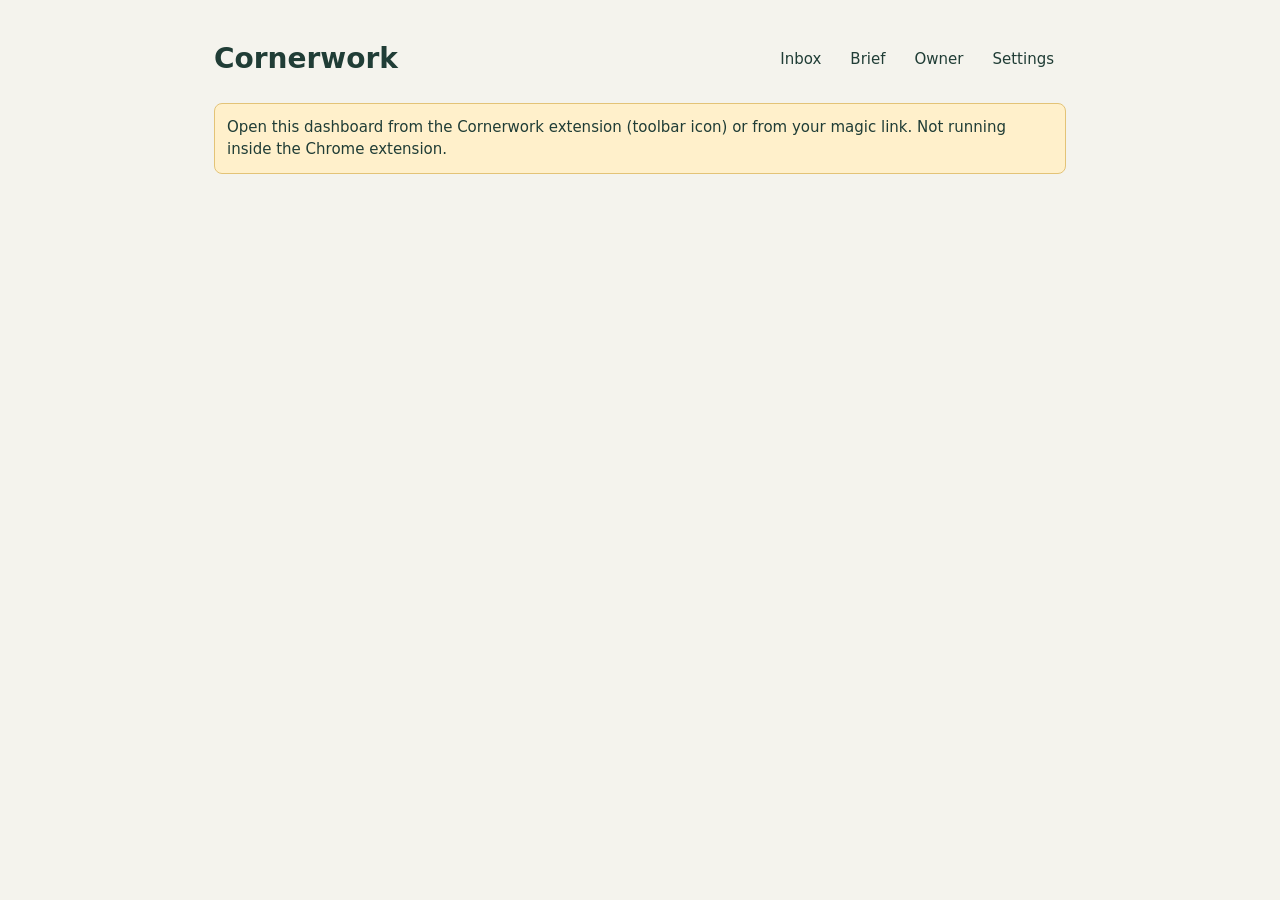
==== extension-demo/dashboard.html @ 7294e350 "Phase 2: dashboard bundle (extension tab + side panel + /c/{token} web), adapters, background proxy " ====
<!doctype html>
<html lang="en">
<head>
<meta charset="utf-8">
<meta name="viewport" content="width=device-width,initial-scale=1">
<title>Cornerwork</title>
<link rel="stylesheet" href="style.css">
</head>
<body>
<main class="dash">
<header class="row">
<h1>Cornerwork</h1>
<nav aria-label="Views">
<a href="#inbox" data-view="inbox">Inbox</a>
<a href="#brief" data-view="brief">Brief</a>
<a href="#owner" data-view="owner">Owner</a>
<a href="#settings" data-view="settings">Settings</a>
</nav>
</header>
<div id="stale" class="notice" hidden></div>
<div id="view" aria-live="polite"><p class="muted">Loading…</p></div>
<p id="status" role="status"></p>
</main>
<script type="module" src="dashboard.js?v=0.4.0"></script>
</body>
</html>
---- extension-demo/style.css ----
*{box-sizing:border-box}body{margin:0;background:#f4f3ed;color:#203d36;font:15px/1.5 system-ui,sans-serif}main{max-width:1160px;margin:auto;padding:24px}h1{font-size:28px;margin:8px 0}h2{font-size:19px}h3{font-size:16px;margin:8px 0}p{margin:8px 0}small,.muted{color:#5b6e64}button,select,textarea{font:inherit}button,a.button{background:#2f6554;color:white;border:0;border-radius:8px;padding:10px 13px;cursor:pointer;text-decoration:none;display:inline-block}button:disabled{opacity:.45;cursor:default}button.secondary{background:#e5e9df;color:#203d36}select,textarea{width:100%;padding:10px;border:1px solid #b8c4b8;border-radius:7px;background:white;color:#203d36}textarea{min-height:90px;resize:vertical}label{display:block;font-weight:600;margin:12px 0 5px}.notice{padding:12px;background:#fff0cb;border:1px solid #e3c377;border-radius:8px}.card{background:#fffef8;border:1px solid #d8dfd3;border-radius:12px;padding:18px;margin:14px 0}.layout{display:grid;grid-template-columns:1fr 390px;gap:24px}.row{display:flex;gap:8px;flex-wrap:wrap;align-items:center}.badge{font-size:12px;background:#e4ecdf;padding:4px 8px;border-radius:12px}.item{border-bottom:1px solid #e0e4db;padding:12px 0}.item:last-child{border:0}.message{padding:12px;background:#eaf0e3;border-radius:8px;white-space:pre-wrap;overflow-wrap:anywhere}iframe{width:100%;height:820px;border:1px solid #bdc9bb;border-radius:12px;background:#f4f3ed}.panel{padding:16px;max-width:600px}.panel h1{font-size:22px}nav{display:flex;gap:5px;margin:16px 0}nav button{flex:1;font-size:13px;padding:9px 5px}nav button[aria-pressed=true]{background:#203d36;color:white}#status{min-height:24px;font-size:13px;color:#345e4c}a{color:#245d4e}button:focus-visible,a:focus-visible,textarea:focus-visible,select:focus-visible{outline:3px solid #ba773f;outline-offset:3px}@media(max-width:760px){.layout{grid-template-columns:1fr}main{padding:14px}}
audio{width:100%;margin:10px 0}input[type=file]{max-width:100%}

[hidden]{display:none!important}
.dash{max-width:900px}header.row{justify-content:space-between}.dash nav a{padding:8px 12px;border-radius:8px;text-decoration:none;color:#203d36}.dash nav a[aria-current=page]{background:#203d36;color:white}.tag{display:inline-block;font-size:12px;background:#e4ecdf;padding:2px 8px;border-radius:12px;margin:2px}.flag{display:inline-block;font-size:12px;background:#fde2c8;color:#7a3e00;padding:2px 8px;border-radius:12px;margin:2px}.flag.danger{background:#f8d0d0;color:#7a0000}.badge.warn{background:#fff0cb;border:1px solid #e3c377}.tiles{display:grid;grid-template-columns:repeat(auto-fit,minmax(160px,1fr));gap:12px}.tile{background:#fffef8;border:1px solid #d8dfd3;border-radius:12px;padding:14px}.tile strong{display:block;font-size:26px}.tile small{display:block}input[type=text],input[type=password],input[type=date],input[type=url]{font:inherit;padding:8px;border:1px solid #b8c4b8;border-radius:7px;background:white;color:#203d36;max-width:100%}code{background:#e4ecdf;padding:1px 5px;border-radius:4px}
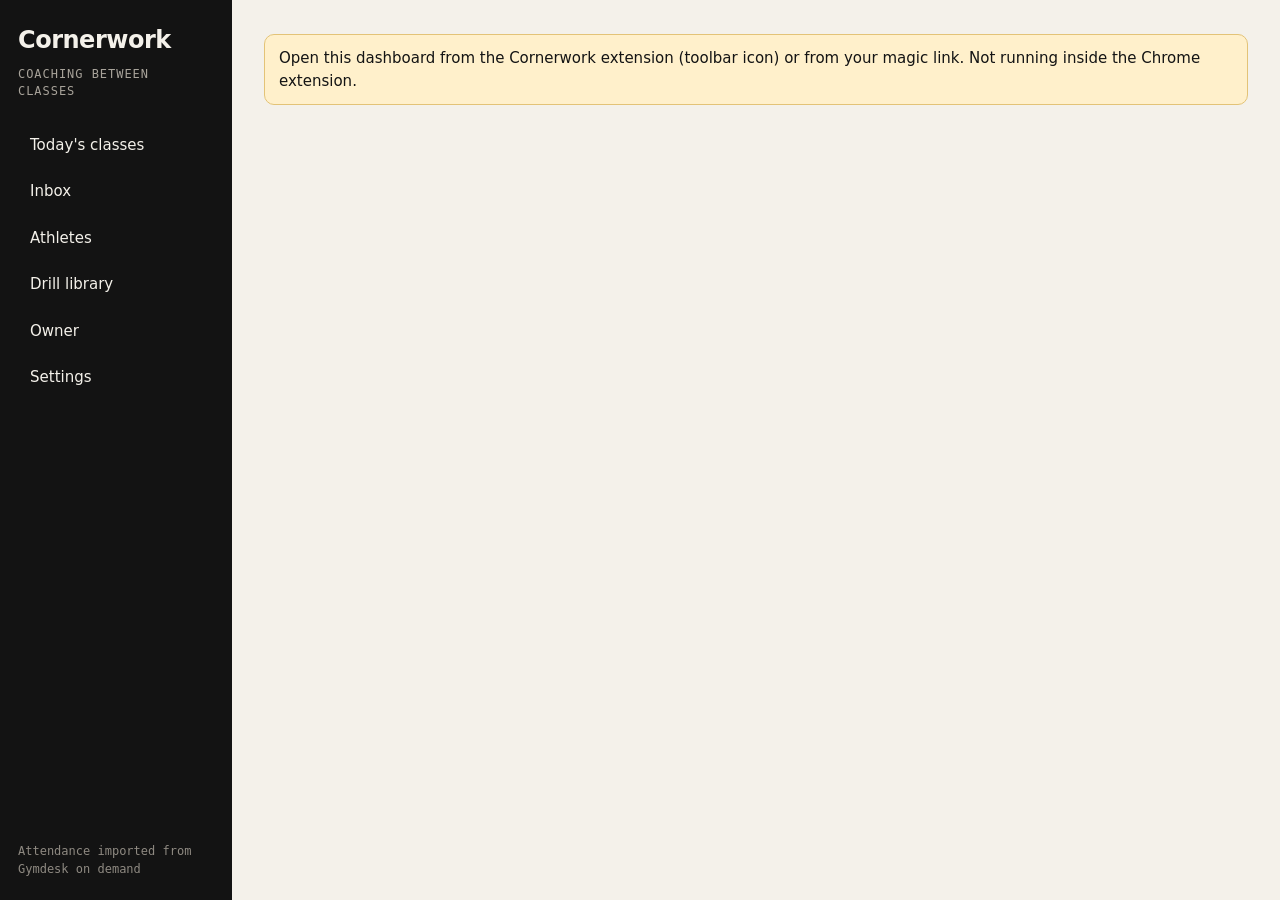
==== commit bbf837e9: "Design pass: dashboard matches design-canvas (sidebar shell, brief, owner, athletes, drill library) " ====
--- a/extension-demo/dashboard.html
+++ b/extension-demo/dashboard.html
@@ -4,23 +4,29 @@
 <meta charset="utf-8">
 <meta name="viewport" content="width=device-width,initial-scale=1">
 <title>Cornerwork</title>
-<link rel="stylesheet" href="style.css">
+<link rel="stylesheet" href="dashboard.css?v=0.5.0">
 </head>
 <body>
-<main class="dash">
-<header class="row">
-<h1>Cornerwork</h1>
+<div class="app">
+<aside class="side">
+<div class="brand">Cornerwork</div>
+<div class="mono" id="gym-label">Coaching between classes</div>
 <nav aria-label="Views">
-<a href="#inbox" data-view="inbox">Inbox</a>
-<a href="#brief" data-view="brief">Brief</a>
+<a href="#brief" data-view="brief">Today's classes</a>
+<a href="#inbox" data-view="inbox">Inbox <span class="badge zero" id="inbox-badge">0</span></a>
+<a href="#athletes" data-view="athletes">Athletes</a>
+<a href="#drills" data-view="drills">Drill library</a>
 <a href="#owner" data-view="owner">Owner</a>
 <a href="#settings" data-view="settings">Settings</a>
 </nav>
-</header>
+<div class="foot" id="foot">Attendance imported from Gymdesk on demand</div>
+</aside>
+<main class="main">
 <div id="stale" class="notice" hidden></div>
 <div id="view" aria-live="polite"><p class="muted">Loading…</p></div>
 <p id="status" role="status"></p>
 </main>
-<script type="module" src="dashboard.js?v=0.4.0"></script>
+</div>
+<script type="module" src="dashboard.js?v=0.5.0"></script>
 </body>
 </html>
--- a/extension-demo/dashboard.css
+++ b/extension-demo/dashboard.css
@@ -0,0 +1,75 @@
+/* Cornerwork dashboard: tokens from design-canvas/*.png. Works at 400px (side panel) through desktop. */
+:root{--bg:#f4f1ea;--card:#fff;--line:#e6e1d6;--ink:#141414;--muted:#6b6660;--teal:#0e5f52;--teal-soft:#ddebe6;--teal-ink:#0b4a40;
+ --orange-soft:#f8e4d2;--orange-ink:#8a4a12;--grey-soft:#e8e5de;--blue-soft:#e4e8f7;--blue-ink:#2e3f8f;--red-soft:#f8d0d0;--red-ink:#7a0000;--dark:#131313}
+*{box-sizing:border-box}
+html,body{margin:0;background:var(--bg);color:var(--ink);font:15px/1.5 -apple-system,"Segoe UI",system-ui,sans-serif}
+a{color:var(--teal)}
+h1{font-size:clamp(26px,3.4vw,44px);font-weight:800;letter-spacing:-.02em;line-height:1.05;margin:4px 0 16px}
+h2{font-size:22px;font-weight:700;letter-spacing:-.01em;margin:0 0 12px}
+h3{font-size:16px;margin:0}
+p{margin:6px 0}
+.mono{font:12px/1.4 ui-monospace,"Cascadia Mono",Consolas,monospace;letter-spacing:.08em;text-transform:uppercase;color:var(--muted)}
+.muted{color:var(--muted)}
+button,select,input,textarea{font:inherit}
+button,.button{background:var(--teal);color:#fff;border:0;border-radius:10px;padding:10px 16px;font-weight:600;cursor:pointer}
+button:disabled{opacity:.45;cursor:default}
+button.secondary,.button.secondary{background:#fff;color:var(--ink);border:1px solid var(--line)}
+button.ghost{background:transparent;color:var(--teal);padding:4px 8px;font-weight:600}
+select,input,textarea{width:100%;padding:9px 11px;border:1px solid var(--line);border-radius:9px;background:#fff;color:var(--ink)}
+textarea{min-height:88px;resize:vertical}
+label{display:block;font-weight:600;margin:10px 0 5px}
+.card{background:var(--card);border:1px solid var(--line);border-radius:14px;padding:18px}
+.card.dark{background:var(--dark);color:#f4f1ea;border-color:var(--dark)}
+.card.dark .mono{color:#a8a39a}
+.card.teal{background:var(--teal-soft);border-color:#c6dcd4;color:var(--teal-ink)}
+.card.warm{background:#fbeee2;border-color:#ecc9a6}
+.notice{padding:12px 14px;background:#fff0cb;border:1px solid #e3c377;border-radius:10px}
+.row{display:flex;gap:10px;flex-wrap:wrap;align-items:center}
+.between{justify-content:space-between}
+.chip{display:inline-block;font-size:12.5px;font-weight:600;padding:3px 10px;border-radius:999px;background:var(--grey-soft);color:#3a3a3a;white-space:nowrap}
+.chip.injury{background:var(--orange-soft);color:var(--orange-ink)}
+.chip.returning{background:var(--grey-soft);color:#3a3a3a}
+.chip.fight_prep{background:var(--teal-soft);color:var(--teal-ink)}
+.chip.new{background:var(--blue-soft);color:var(--blue-ink)}
+.chip.drift{background:var(--orange-soft);color:var(--orange-ink)}
+.chip.danger{background:var(--red-soft);color:var(--red-ink)}
+.tag{display:inline-block;font-size:12px;padding:2px 8px;border-radius:999px;background:var(--grey-soft);margin:2px 2px 2px 0}
+.coached{font:11px ui-monospace,Consolas,monospace;letter-spacing:.08em;color:var(--teal);margin-left:6px}
+.avatar{width:40px;height:40px;border-radius:50%;background:#e9dccb;color:#5a3b1a;display:inline-flex;align-items:center;justify-content:center;font-weight:700;font-size:13px;flex:none}
+.avatar.b{background:#dfe3dc;color:#3c4a44}.avatar.c{background:#cfe6df;color:#0e5f52}.avatar.d{background:#dde1f5;color:#2e3f8f}
+.stat{padding:16px 18px}
+.stat strong{display:block;font-size:34px;font-weight:800;letter-spacing:-.02em;line-height:1.1;margin-top:6px}
+.stat small{color:var(--muted)}
+.stats{display:grid;grid-template-columns:repeat(auto-fit,minmax(200px,1fr));gap:12px;margin:14px 0}
+.cols{display:grid;grid-template-columns:2fr 1fr;gap:16px}
+.person{display:flex;gap:14px;align-items:center;padding:12px 0;border-bottom:1px solid var(--line)}
+.person:last-child{border-bottom:0}
+.person .body{flex:1;min-width:0}
+.person .body p{margin:2px 0;color:#444}
+.bar{height:6px;border-radius:3px;background:var(--grey-soft);margin:6px 0 12px;overflow:hidden}
+.bar i{display:block;height:100%;background:var(--teal)}
+.message{padding:12px;background:#eef2ea;border-radius:10px;white-space:pre-wrap;overflow-wrap:anywhere}
+.badge{display:inline-block;min-width:20px;padding:0 6px;border-radius:10px;background:#b8532c;color:#fff;font-size:12px;font-weight:700;text-align:center;line-height:20px}
+.badge.zero{display:none}
+/* shell */
+.app{display:grid;grid-template-columns:232px 1fr;min-height:100vh}
+.side{background:var(--dark);color:#f4f1ea;padding:22px 18px;display:flex;flex-direction:column;gap:6px}
+.side .brand{font-size:24px;font-weight:800;letter-spacing:-.02em;margin-bottom:2px}
+.side .mono{color:#a8a39a;margin-bottom:18px}
+.side nav{display:flex;flex-direction:column;gap:4px}
+.side nav a{display:flex;justify-content:space-between;align-items:center;color:#f4f1ea;text-decoration:none;padding:10px 12px;border-radius:9px;font-weight:500}
+.side nav a[aria-current=page]{background:#2a2a2a;font-weight:700}
+.side .foot{margin-top:auto;font:12px/1.5 ui-monospace,Consolas,monospace;color:#8f8a82}
+.main{padding:28px 32px;max-width:1240px;width:100%}
+#stale{margin-bottom:12px}
+#status{min-height:22px;font-size:13px;color:#345e4c;margin-top:8px}
+[hidden]{display:none!important}
+@media (max-width:820px){
+ .app{grid-template-columns:1fr}
+ .side{flex-direction:row;flex-wrap:wrap;align-items:center;padding:12px 14px;gap:8px}
+ .side .brand{font-size:18px;margin:0 8px 0 0}.side .mono{display:none}.side .foot{display:none}
+ .side nav{flex-direction:row;flex-wrap:wrap;gap:2px}.side nav a{padding:6px 9px;font-size:13px}
+ .main{padding:16px}.cols{grid-template-columns:1fr}.stats{grid-template-columns:1fr 1fr}
+ h1{font-size:24px}
+}
+@media (max-width:480px){.stats{grid-template-columns:1fr}}
